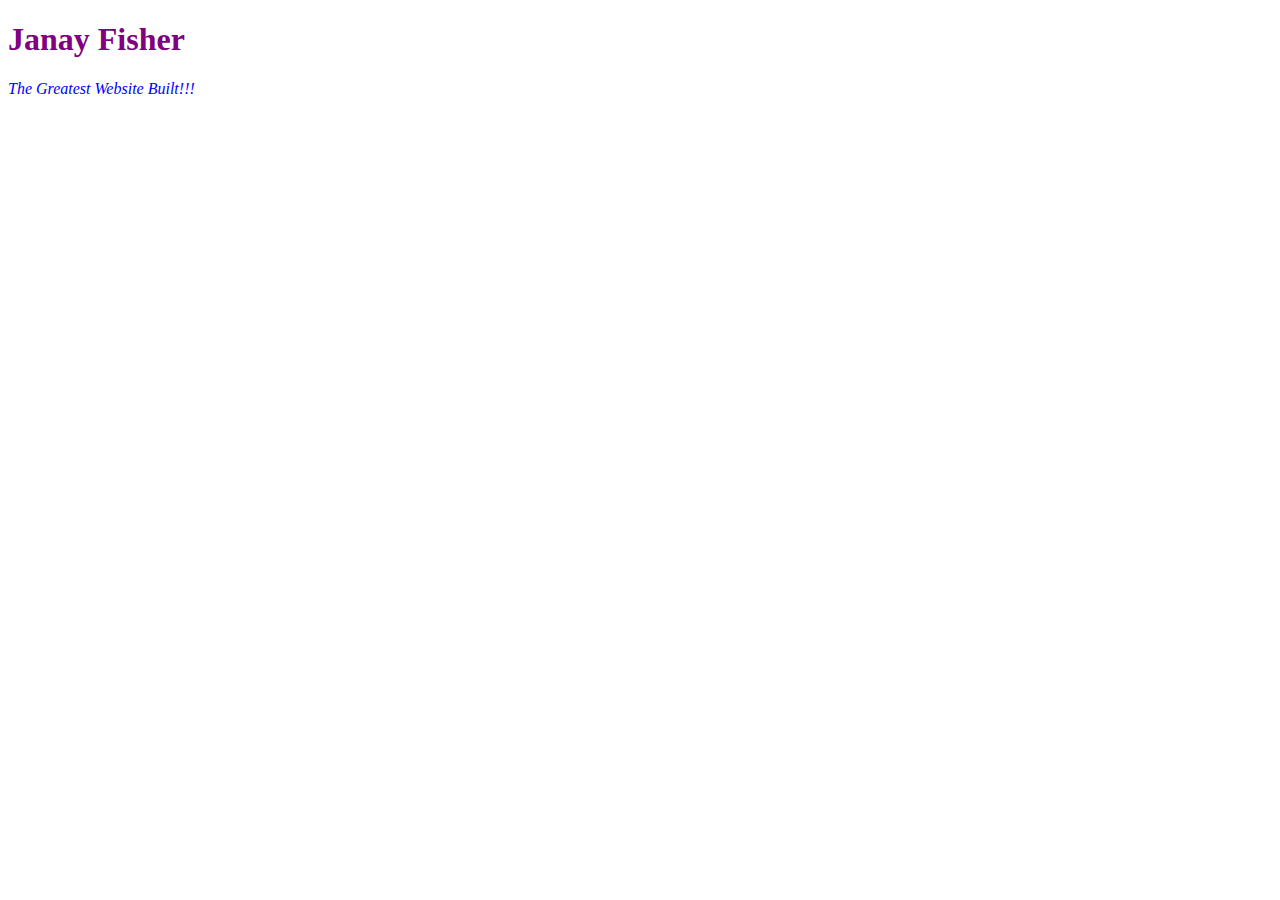
==== index.html @ 38f0ef5c "init commit" ====
<!DOCTYPE html>
<html lang="en" dir="ltr">

  <head>
  <meta charset="utf-8">
  <title>💯Janay's site💯 </title>
  </head>

  <body>
  <h1 style="color:purple;"> Janay Fisher </h1>
  <p style="color:blue;"> <i>The Greatest Website Built!!!</i> </p>

  </body>

</html>
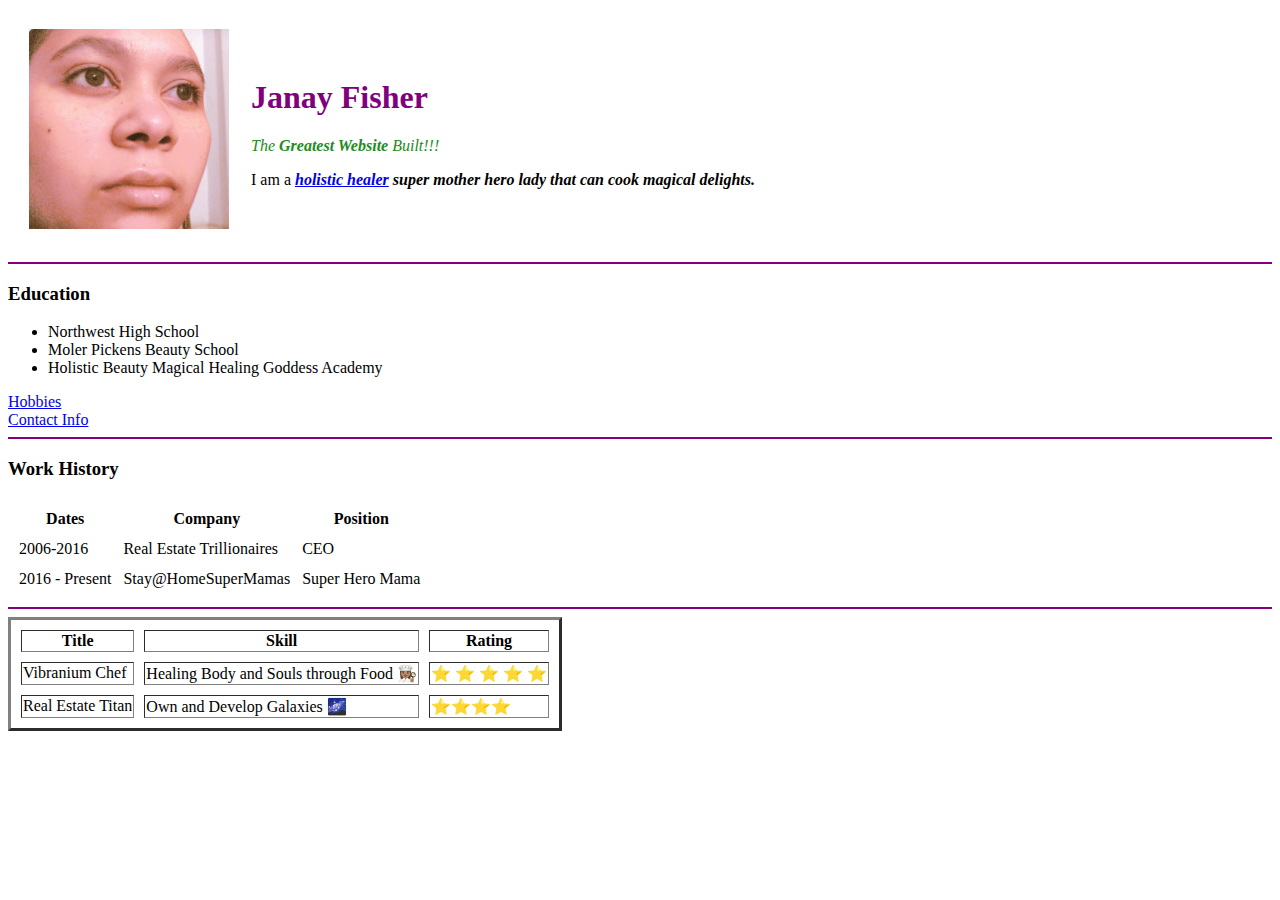
==== commit 7304f701: "added web pages" ====
--- a/index.html
+++ b/index.html
@@ -1,15 +1,126 @@
 <!DOCTYPE html>
 <html lang="en" dir="ltr">
 
-  <head>
+<head>
   <meta charset="utf-8">
   <title>💯Janay's site💯 </title>
-  </head>
+</head>
 
-  <body>
-  <h1 style="color:purple;"> Janay Fisher </h1>
-  <p style="color:blue;"> <i>The Greatest Website Built!!!</i> </p>
+<body>
 
-  </body>
+  <table cellspacing="20">
+
+
+    <tr>
+
+      <td>
+        <img src="Images\My Pics 076.jpg" width="200" height="200" alt="Picture Not Found">
+      </td>
+
+      <td>
+
+        <h1 style="color:purple;"> Janay Fisher </h1>
+        <p style="color:#228B22;"> <em> The <strong> Greatest Website </strong> Built!!!</em>
+        </p>
+        <p>
+          I am a <em><strong><a href="https://www.youtube.com/watch?v=DWzskeaW8Vs">
+                holistic healer</a> super mother hero lady that can cook magical delights.</strong></em>
+        </p>
+
+      </td>
+
+    </tr>
+
+  </table>
+
+  <hr color=purple>
+
+  <h3>Education</h3>
+
+  <!--
+      <p>Northwest High School Graduated 2006 </p>
+      <p>Moler Pickens Beauty School Graduated 2016</p>
+      <p>Holistic Beauty Magical Healing Goddess Academy Currently</p>
+    -->
+
+  <ul>
+
+    <li>Northwest High School</li>
+    <li>Moler Pickens Beauty School</li>
+    <li>Holistic Beauty Magical Healing Goddess Academy</li>
+
+  </ul>
+
+  <a href="hobbies.html">Hobbies</a>
+
+  <br>
+
+  <a href="contactinfo.html">Contact Info</a>
+
+  <hr color="purple">
+
+  <h3>Work History</h3>
+
+
+
+  <table cellspacing="10">
+
+    <thead>
+      <th>Dates</th>
+      <th>Company</th>
+      <th>Position</th>
+    </thead>
+
+    <tbody>
+
+      <tr>
+        <td>2006-2016</td>
+        <td>Real Estate Trillionaires</td>
+        <td>CEO</td>
+      </tr>
+
+      <tr>
+        <td>2016 - Present</td>
+        <td>Stay@HomeSuperMamas</td>
+        <td>Super Hero Mama</td>
+      </tr>
+
+    </tbody>
+
+  </table>
+
+  <hr color="purple">
+
+  <table cellspacing="10" border="3">
+
+    <thead>
+      <th>Title</th>
+      <th>Skill</th>
+      <th>Rating</th>
+    </thead>
+
+    <tbody>
+
+      <tr>
+        <td>Vibranium Chef</td>
+        <td>Healing Body and Souls through Food 👩🏽‍🍳</td>
+        <td>⭐️ ⭐️ ⭐️ ⭐️ ⭐️ </td>
+      </tr>
+
+      <tr>
+        <td>Real Estate Titan</td>
+        <td> Own and Develop Galaxies 🌌</td>
+        <td>⭐️⭐️⭐️⭐️</td>
+      </tr>
+
+    </tbody>
+
+  </table>
+
+
+
+
+
+</body>
 
 </html>
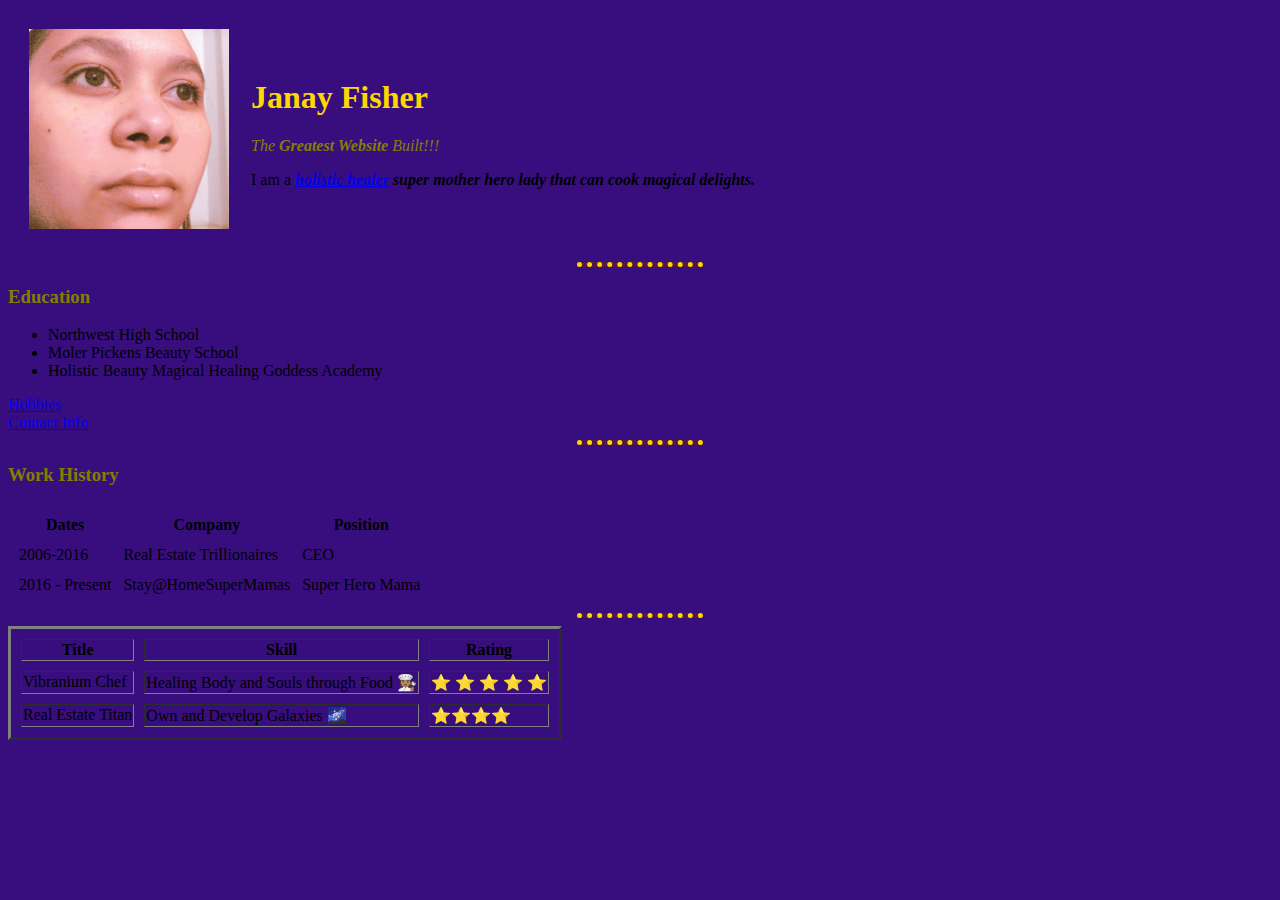
==== commit 492392cf: "updated html personal site" ====
--- a/index.html
+++ b/index.html
@@ -1,17 +1,21 @@
 <!DOCTYPE html>
 <html lang="en" dir="ltr">
 
-<head>
-  <meta charset="utf-8">
-  <title>💯Janay's site💯 </title>
-</head>
+ <head>
+   
+   <meta charset="utf-8">
 
-<body>
+   <title>💯Janay's site💯 </title>
 
-  <table cellspacing="20">
+   <link rel="stylesheet" href="css/styles.css">
 
+ </head>
 
-    <tr>
+ <body>
+
+   <table cellspacing="20">
+
+   <tr>
 
       <td>
         <img src="Images\My Pics 076.jpg" width="200" height="200" alt="Picture Not Found">
@@ -19,9 +23,12 @@
 
       <td>
 
-        <h1 style="color:purple;"> Janay Fisher </h1>
-        <p style="color:#228B22;"> <em> The <strong> Greatest Website </strong> Built!!!</em>
+        <h1>Janay Fisher</h1>
+
+        <p style="color:olive;">
+          <em> The <strong> Greatest Website </strong> Built!!!</em>
         </p>
+
         <p>
           I am a <em><strong><a href="https://www.youtube.com/watch?v=DWzskeaW8Vs">
                 holistic healer</a> super mother hero lady that can cook magical delights.</strong></em>
@@ -60,8 +67,6 @@
   <hr color="purple">
 
   <h3>Work History</h3>
-
-
 
   <table cellspacing="10">
 
@@ -117,10 +122,6 @@
 
   </table>
 
-
-
-
-
 </body>
 
 </html>
--- a/css/styles.css
+++ b/css/styles.css
@@ -0,0 +1,10 @@
+body{background-color:#380e7f;}
+
+hr{background-color:#511845;
+  border-style:dotted none none;
+  border-color: gold;
+  border-width: 5px;
+  width:10%;}
+
+h1{color:gold;}
+h3{color:olive;}
